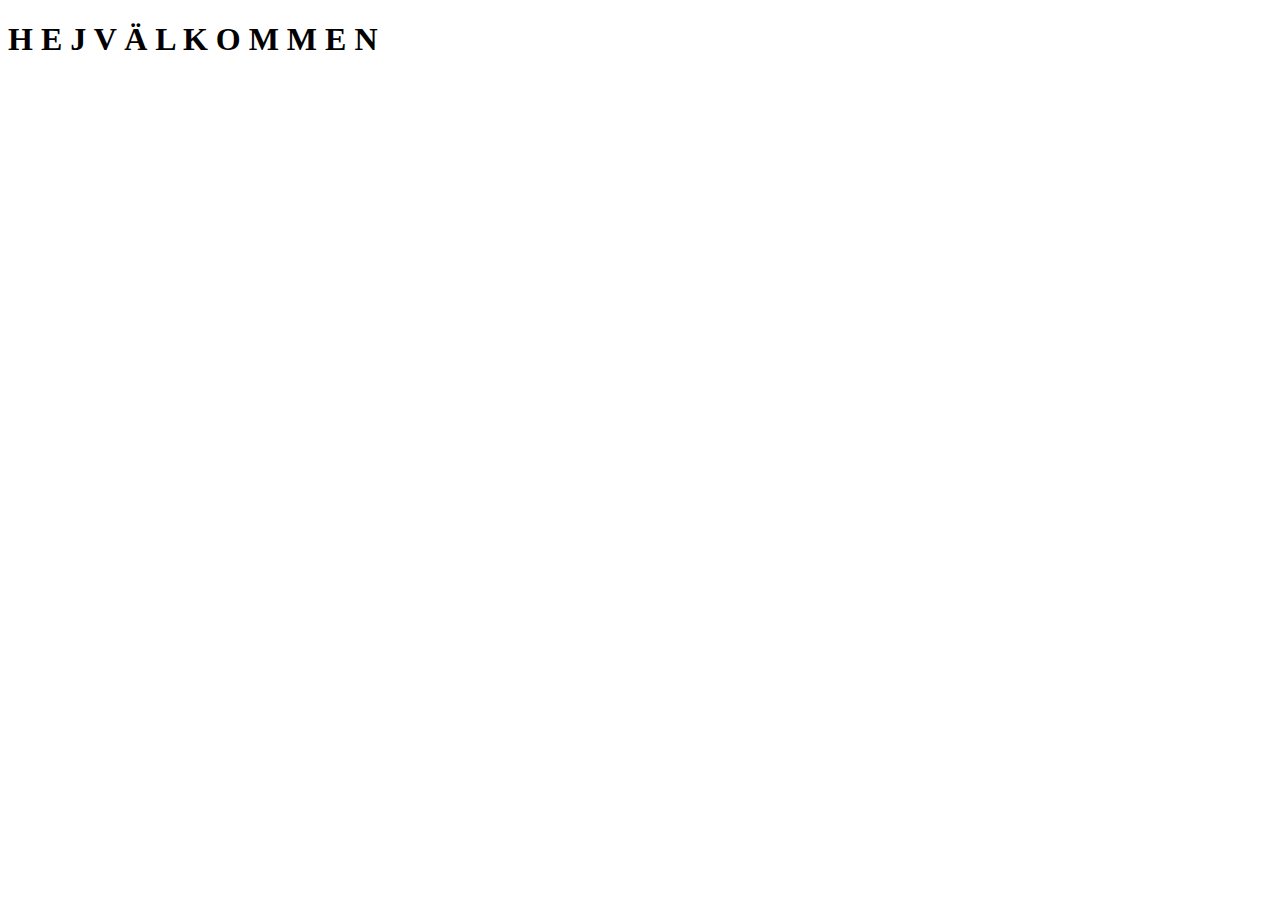
==== index.html @ 0bdd31bf "skapade en början på html. Första uppladning" ====
<!DOCTYPE html>
<html lang="en">
<head>
    <meta charset="UTF-8">
    <meta name="viewport" content="width=device-width, initial-scale=1.0">
    <title>Resturant le trabant</title>
</head>
<body>
    <h1>H E J  V Ä L K O M M E N</h1>
</body>
</html>
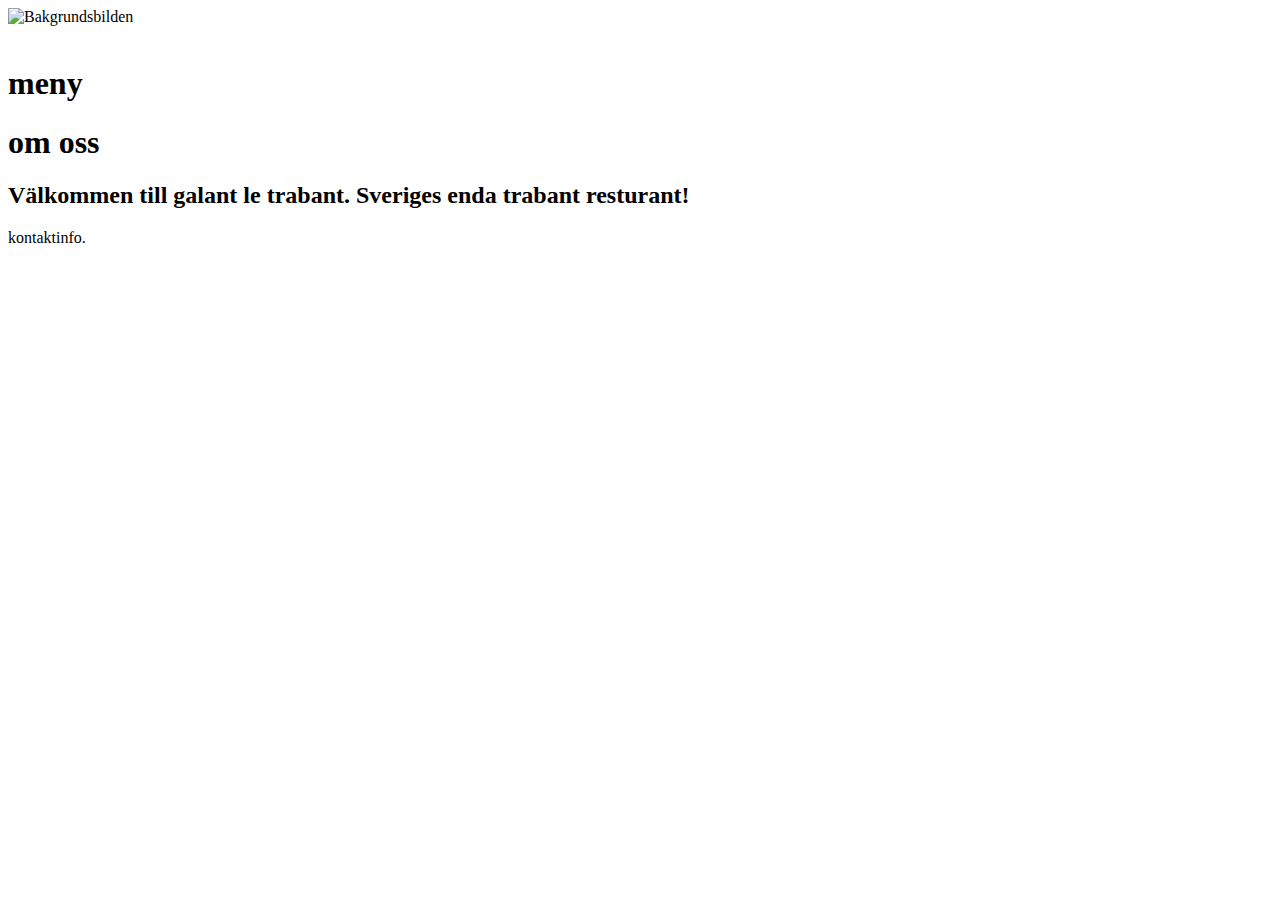
==== commit 0e176cb3: "Länkat till css. Skapat skeletet för de tre hemsidorna" ====
--- a/index.html
+++ b/index.html
@@ -4,8 +4,32 @@
     <meta charset="UTF-8">
     <meta name="viewport" content="width=device-width, initial-scale=1.0">
     <title>Resturant le trabant</title>
+    <link rel="stylesheet" href="css/style.css">
 </head>
 <body>
-    <h1>H E J  V Ä L K O M M E N</h1>
+    <div id="gridwrapper">
+        <img src="" alt="Bakgrundsbilden">
+        <nav class="nav">
+            <img src="" alt="">
+            <h1>meny</h1>
+            <h1>om oss</h1>
+        </nav>
+        
+        <main class="Front-innerGridwrapp">
+            <article>
+                <h2>Välkommen till galant le trabant.
+                    Sveriges enda trabant resturant!
+                </h2>
+            </article>
+
+        </main>
+
+        <footer>
+            kontaktinfo.
+            <!--enkel footer med kontaktinfo-->
+        </footer>
+
+
+    </div>
 </body>
 </html>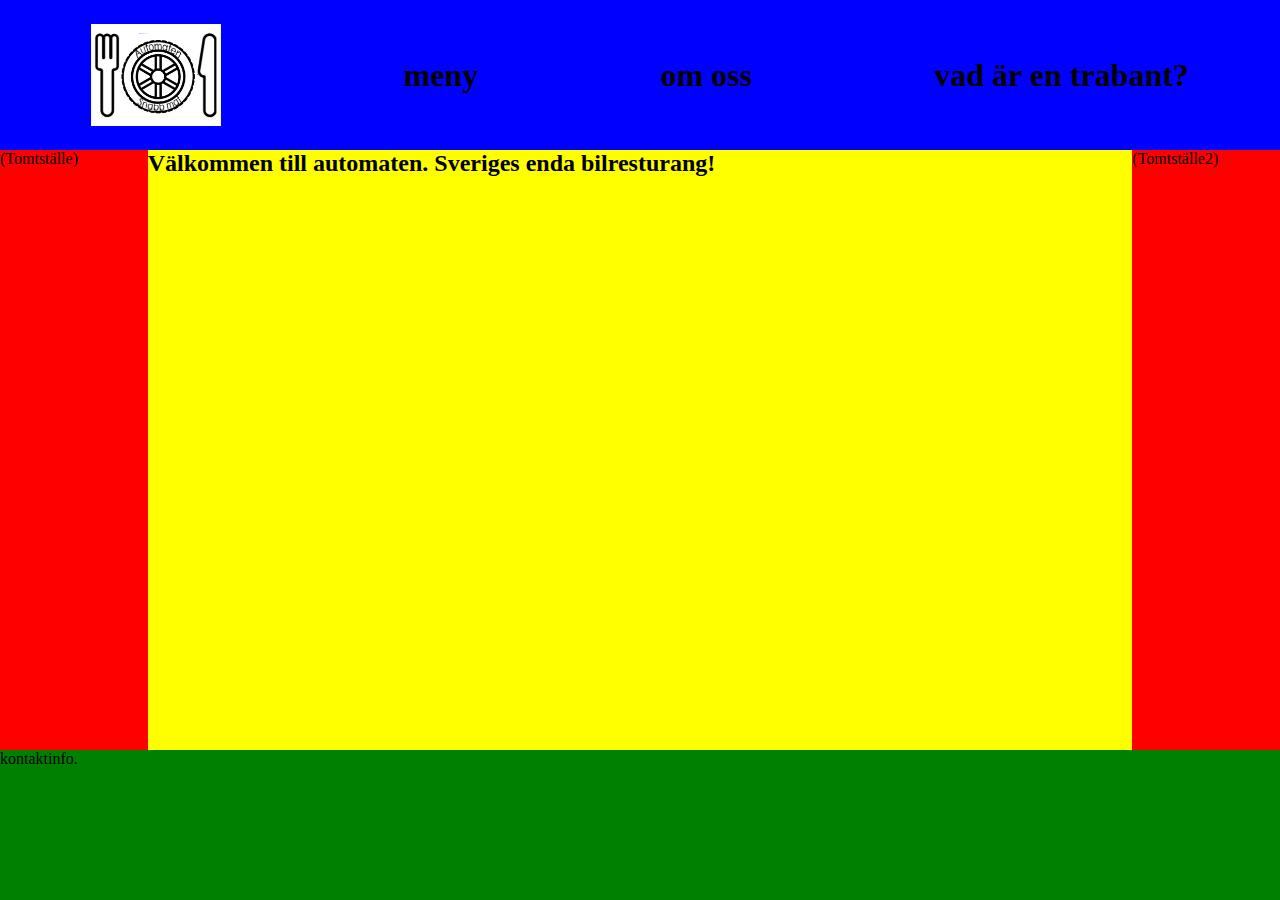
==== commit e083ae9f: "Nu har jag skapat mainsidan och börjat på menysidan. Kopplat css till båda." ====
--- a/index.html
+++ b/index.html
@@ -8,17 +8,19 @@
 </head>
 <body>
     <div id="gridwrapper">
-        <img src="" alt="Bakgrundsbilden">
-        <nav class="nav">
-            <img src="" alt="">
+        <nav class="navflex">
+            <img src="misc/AutoMatpsd.png" alt="logga" id="loggotyp">
             <h1>meny</h1>
             <h1>om oss</h1>
+            <h1>vad är en trabant?</h1>
         </nav>
-        
-        <main class="Front-innerGridwrapp">
-            <article>
-                <h2>Välkommen till galant le trabant.
-                    Sveriges enda trabant resturant!
+        <div id="empty">(Tomtställe)</div>
+        <div id="empty2">(Tomtställe2)</div>
+
+        <main class="main-innerGridwrapp">
+            <article id="mainWellcomepage">
+                <h2>Välkommen till automaten.
+                    Sveriges enda bilresturang!
                 </h2>
             </article>
 
--- a/css/style.css
+++ b/css/style.css
@@ -0,0 +1,52 @@
+*{
+    margin: 0px;
+    padding: 0px;
+}
+
+#gridwrapper{
+    display: grid;
+    width: 100vw;
+    height: 100vh;
+    grid-template-columns: 0.6fr 4fr 0.6fr;
+    grid-template-rows: 1fr 4fr 1fr;
+    grid-template-areas: 
+    
+    "na na na"
+    "em ma e2"
+    "fo fo fo"
+    ;
+}
+nav{
+    grid-area: na;
+    background-color: blue;
+}
+#empty{
+    grid-area: em;
+    background-color: red;
+}
+#empty2{
+    grid-area: e2;
+    background-color: red;
+}
+footer{
+    grid-area: fo;
+    background-color: green;
+}
+.main-innerGridwrapp{
+    grid-area: ma;
+    background-color: yellow;
+}
+
+/* över här har jag main utseendet för första sidan */
+/* underhär tänker jag fixa med naven */
+
+.navflex{
+    display: flex;
+    justify-content: space-around;
+    align-items: center;
+}
+#loggotyp{
+    height: auto;
+    width: 130px;
+
+}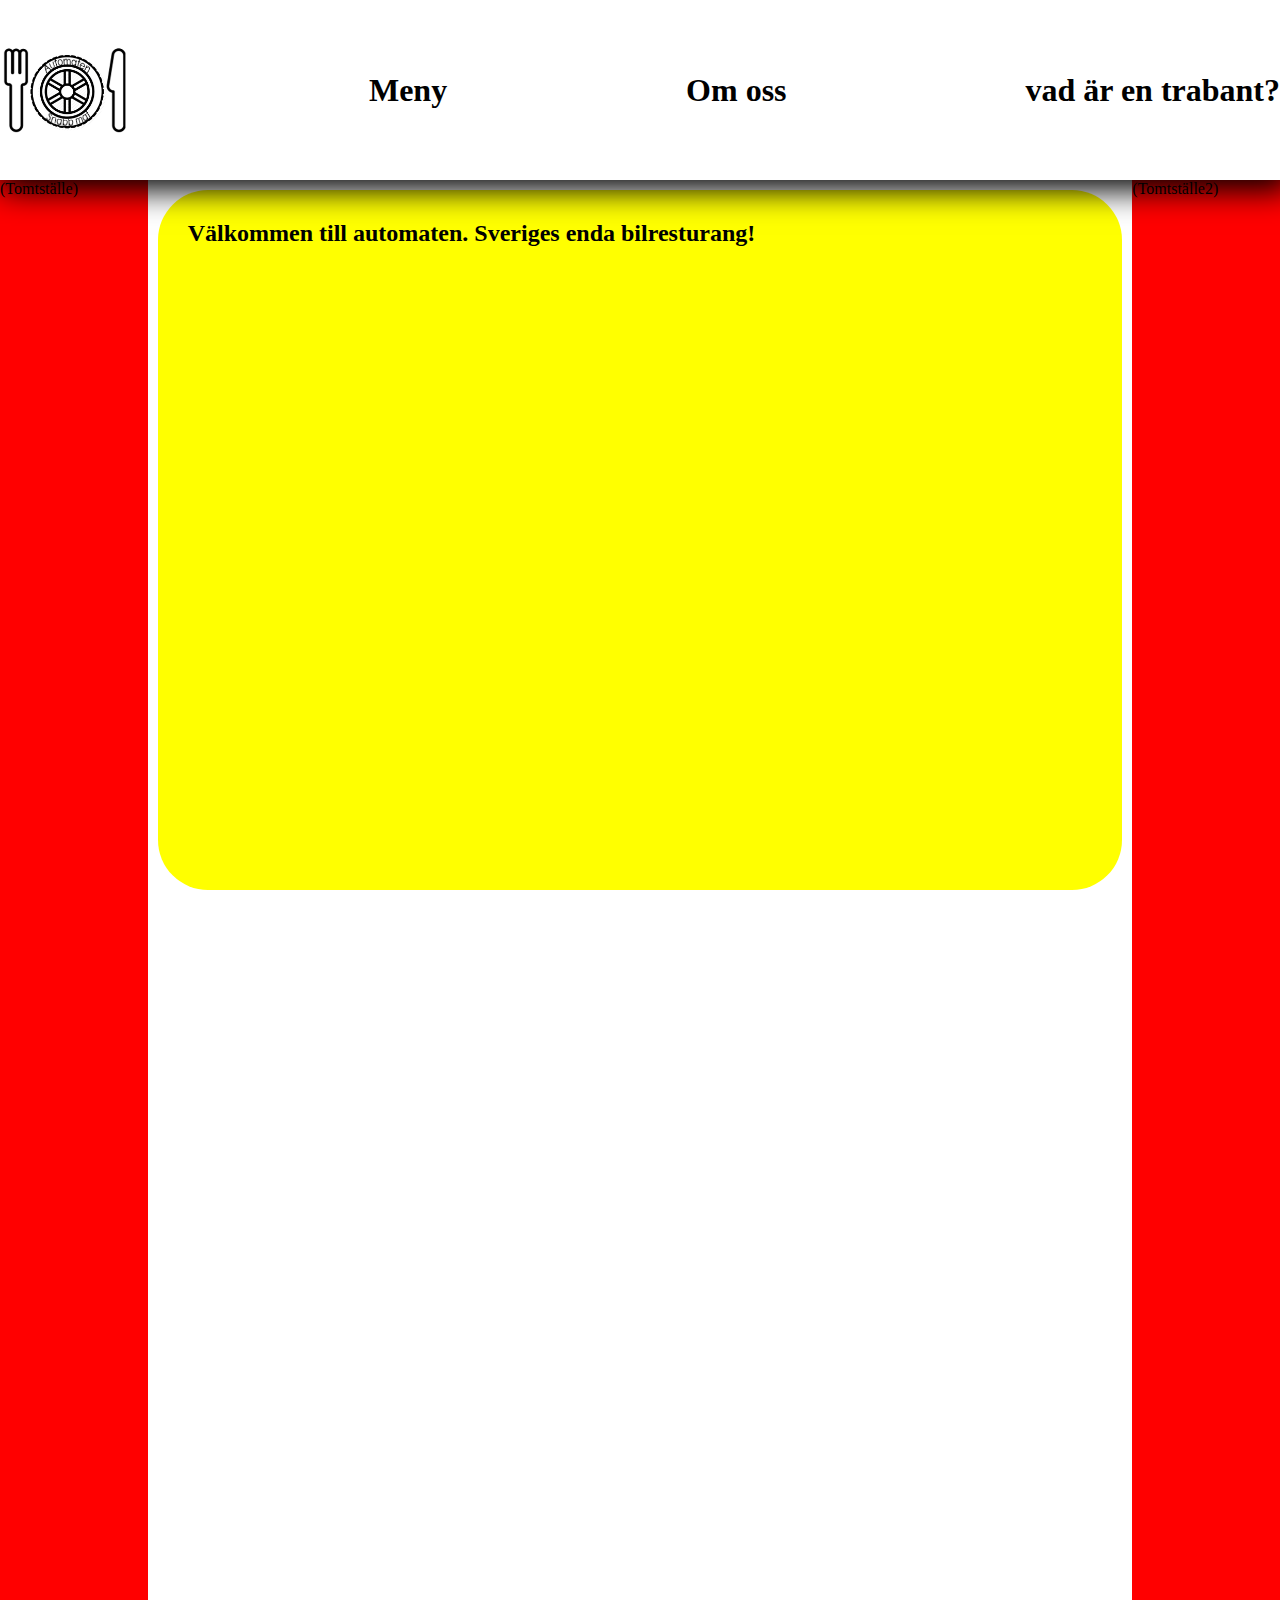
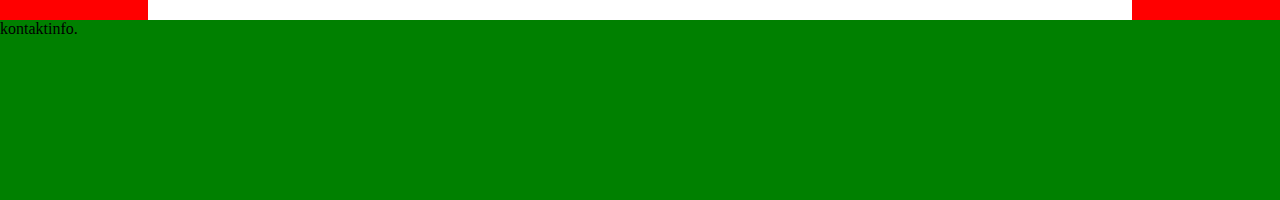
==== commit 8b9da8b1: "Fixat med länkningen i naven samt arbetat med menynsidan" ====
--- a/index.html
+++ b/index.html
@@ -10,8 +10,8 @@
     <div id="gridwrapper">
         <nav class="navflex">
             <img src="misc/AutoMatpsd.png" alt="logga" id="loggotyp">
-            <h1>meny</h1>
-            <h1>om oss</h1>
+            <a href="meny.html"><h1>Meny</h1></a>
+            <a href="Om-Oss.html"><h1>Om oss</h1></a>
             <h1>vad är en trabant?</h1>
         </nav>
         <div id="empty">(Tomtställe)</div>
--- a/css/style.css
+++ b/css/style.css
@@ -14,11 +14,16 @@
     "na na na"
     "em ma e2"
     "fo fo fo"
+
     ;
+    margin: 0;
 }
 nav{
+    position: relative;
+    z-index: 10;
     grid-area: na;
-    background-color: blue;
+    box-shadow: 5px 5px 30px 5px rgba(0, 0, 0, 80 );
+    background-color: white;
 }
 #empty{
     grid-area: em;
@@ -35,6 +40,17 @@
 .main-innerGridwrapp{
     grid-area: ma;
     background-color: yellow;
+    border-radius: 50px 50px 50px 50px;
+    margin: 10px;
+    padding: 30px;
+    display: grid;
+    grid-template-areas: 
+    
+    "txt txt"
+    "im1 im2"
+    "im3 im4"
+    
+    ;
 }
 
 /* över här har jag main utseendet för första sidan */
@@ -42,11 +58,67 @@
 
 .navflex{
     display: flex;
-    justify-content: space-around;
+    justify-content: space-between;
     align-items: center;
+
 }
 #loggotyp{
     height: auto;
     width: 130px;
 
+}
+ /* här är menynsidan */
+#gridwrapper{
+    display: grid;
+    width: 100vw;
+    height: 200vh;
+    grid-template-columns: 0.6fr 4fr 0.6fr;
+    grid-template-rows: 1fr 4fr 4fr 1fr;
+    grid-template-areas: 
+    
+    "na na na"
+    "em ma e2"
+    "em me e2"
+    "fo fo fo"
+    ;
+ 
+}
+#mat_meny{
+    grid-area: me;
+    background: lightblue;
+    display:flex;
+    justify-content: space-around;
+    border-radius: 50px 50px 50px 50px;
+    margin:10px;
+}
+/* bilder i menyn*/
+.bilbilder{
+    height: 180px;
+    width: auto;
+    margin: 10px;
+}
+#img1{
+grid-area: im1;
+}
+#img2{
+grid-area: im2;
+}
+#img3{
+grid-area: im3;
+}
+#img4{
+grid-area: im4;
+}
+/* Här under är det lite styling med text */
+
+a {
+    color: black;
+    text-decoration: none;
+}
+
+a:hover 
+{
+     color:black; 
+     text-decoration:none; 
+     cursor:pointer;  
 }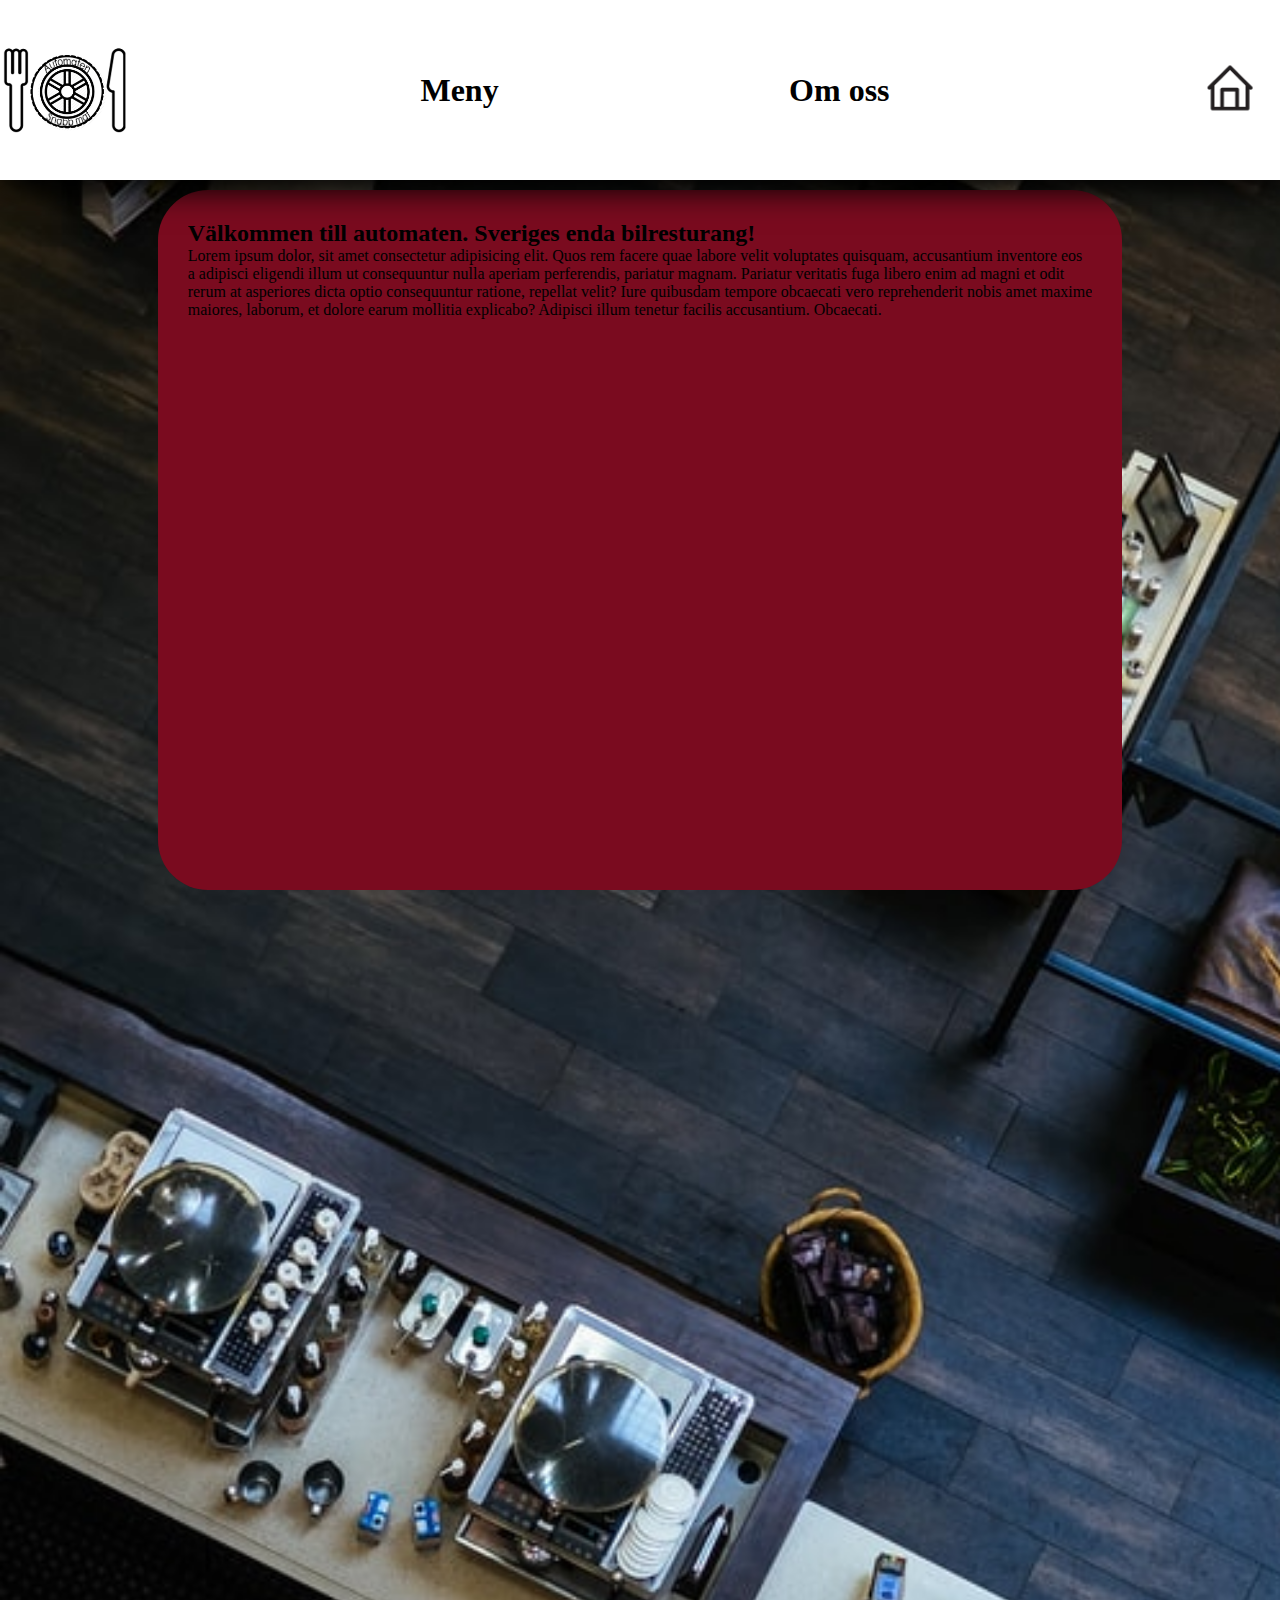
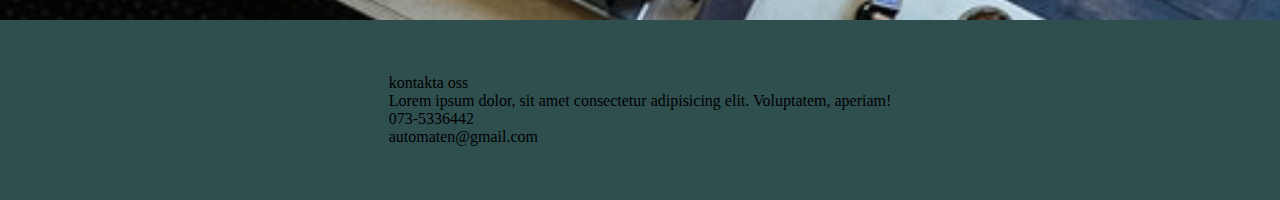
==== commit 7b0a1636: "Stylat hemsidan och färgett det mesta. fortfarande lite kvar. samt ska göra färdigt meny samt om oss" ====
--- a/index.html
+++ b/index.html
@@ -10,24 +10,30 @@
     <div id="gridwrapper">
         <nav class="navflex">
             <img src="misc/AutoMatpsd.png" alt="logga" id="loggotyp">
-            <a href="meny.html"><h1>Meny</h1></a>
-            <a href="Om-Oss.html"><h1>Om oss</h1></a>
-            <h1>vad är en trabant?</h1>
+            <a href="meny.html"><div class="navboxes"> <h1>Meny</h1> </div> </a>
+            <a href="Om-Oss.html"><div class="navboxes"> <h1>Om oss</h1> </div> </a>
+            <a href="index.html">  <img src="misc/hem.png" alt="hemknappen" id="hemknapp" ></a>
         </nav>
-        <div id="empty">(Tomtställe)</div>
-        <div id="empty2">(Tomtställe2)</div>
+        <div class="tom" id="empty"></div>
+        <div class="tom" id="empty2"></div>
 
         <main class="main-innerGridwrapp">
             <article id="mainWellcomepage">
                 <h2>Välkommen till automaten.
                     Sveriges enda bilresturang!
                 </h2>
+                <p>Lorem ipsum dolor, sit amet consectetur adipisicing elit. Quos rem facere quae labore velit voluptates quisquam, accusantium inventore eos a adipisci eligendi illum ut consequuntur nulla aperiam perferendis, pariatur magnam. Pariatur veritatis fuga libero enim ad magni et odit rerum at asperiores dicta optio consequuntur ratione, repellat velit? Iure quibusdam tempore obcaecati vero reprehenderit nobis amet maxime maiores, laborum, et dolore earum mollitia explicabo? Adipisci illum tenetur facilis accusantium. Obcaecati.</p>
             </article>
 
         </main>
 
         <footer>
-            kontaktinfo.
+        <ul>
+            <li>kontakta oss</li>
+            <li>Lorem ipsum dolor, sit amet consectetur adipisicing elit. Voluptatem, aperiam!</li>
+            <li>073-5336442</li>
+            <li>automaten@gmail.com</li>
+        </ul>
             <!--enkel footer med kontaktinfo-->
         </footer>
 
--- a/css/style.css
+++ b/css/style.css
@@ -1,6 +1,7 @@
 *{
     margin: 0px;
     padding: 0px;
+    overflow-x: hidden;
 }
 
 #gridwrapper{
@@ -17,6 +18,8 @@
 
     ;
     margin: 0;
+    background-image: url(../misc/bakgrund.jpg);
+    background-size: cover;
 }
 nav{
     position: relative;
@@ -27,19 +30,24 @@
 }
 #empty{
     grid-area: em;
-    background-color: red;
 }
 #empty2{
     grid-area: e2;
-    background-color: red;
+
+}
+.tom{
+    background: rgba(0, 0, 0, 0);
 }
 footer{
     grid-area: fo;
-    background-color: green;
+    background-color: darkslategray;
+    display: flex;
+    align-items: center;
+    justify-content: center;
 }
 .main-innerGridwrapp{
     grid-area: ma;
-    background-color: yellow;
+    background-color: #7a0b1f;
     border-radius: 50px 50px 50px 50px;
     margin: 10px;
     padding: 30px;
@@ -62,11 +70,25 @@
     align-items: center;
 
 }
+.navboxen{
+    width: 50px;
+    height: 50px;
+    color: darkslategray;
+}
+
 #loggotyp{
     height: auto;
     width: 130px;
 
 }
+#hemknapp{
+    width: 60px;
+    height: auto;
+    margin: 20px;
+
+}
+
+
  /* här är menynsidan */
 #gridwrapper{
     display: grid;
@@ -96,6 +118,7 @@
     height: 180px;
     width: auto;
     margin: 10px;
+    box-shadow: 5px 5px 30px 5px rgba(0, 0, 0, 80 );
 }
 #img1{
 grid-area: im1;
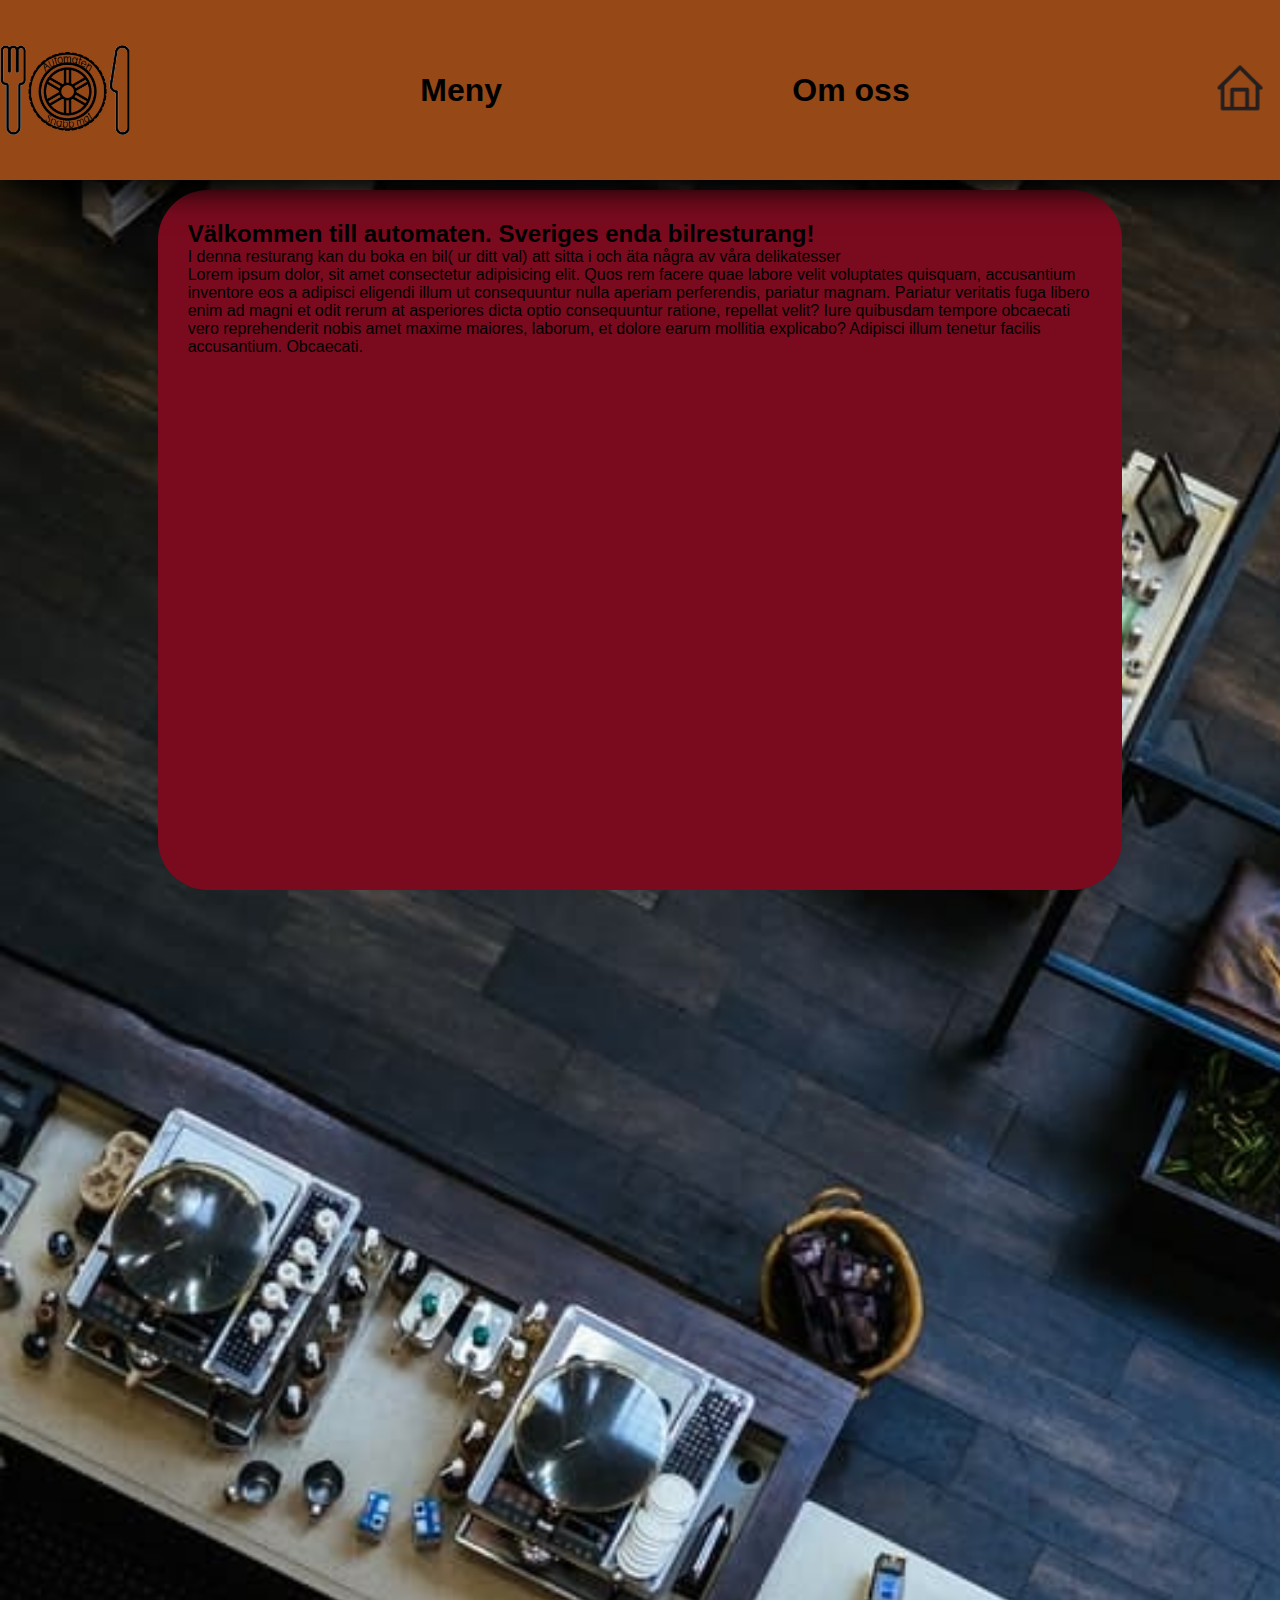
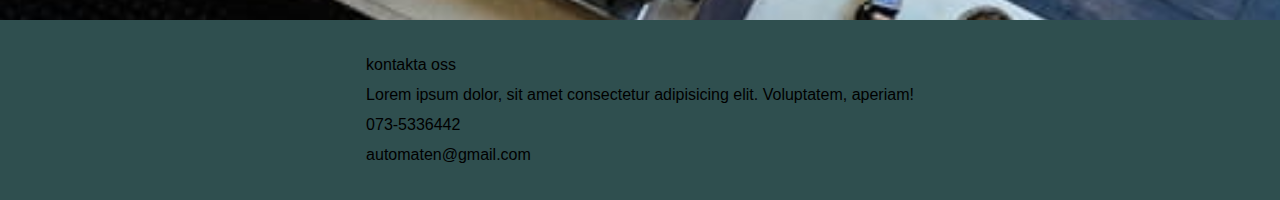
==== commit a30cc542: "de sista ändringarna och finslipning" ====
--- a/index.html
+++ b/index.html
@@ -14,19 +14,18 @@
             <a href="Om-Oss.html"><div class="navboxes"> <h1>Om oss</h1> </div> </a>
             <a href="index.html">  <img src="misc/hem.png" alt="hemknappen" id="hemknapp" ></a>
         </nav>
-        <div class="tom" id="empty"></div>
+        <div class="tom" id="empty"> </div>
         <div class="tom" id="empty2"></div>
 
-        <main class="main-innerGridwrapp">
-            <article id="mainWellcomepage">
+        <main class= "textpagewrapper">
+            <article >
                 <h2>Välkommen till automaten.
                     Sveriges enda bilresturang!
                 </h2>
+                <p>I denna resturang kan du boka en bil( ur ditt val) att sitta i och äta några av våra delikatesser</p>
                 <p>Lorem ipsum dolor, sit amet consectetur adipisicing elit. Quos rem facere quae labore velit voluptates quisquam, accusantium inventore eos a adipisci eligendi illum ut consequuntur nulla aperiam perferendis, pariatur magnam. Pariatur veritatis fuga libero enim ad magni et odit rerum at asperiores dicta optio consequuntur ratione, repellat velit? Iure quibusdam tempore obcaecati vero reprehenderit nobis amet maxime maiores, laborum, et dolore earum mollitia explicabo? Adipisci illum tenetur facilis accusantium. Obcaecati.</p>
             </article>
-
         </main>
-
         <footer>
         <ul>
             <li>kontakta oss</li>
--- a/css/style.css
+++ b/css/style.css
@@ -1,7 +1,9 @@
 *{
     margin: 0px;
     padding: 0px;
+    box-sizing: border-box;
     overflow-x: hidden;
+    font-family: 'Gill Sans', 'Gill Sans MT', Calibri, 'Trebuchet MS', sans-serif;
 }
 
 #gridwrapper{
@@ -13,20 +15,22 @@
     grid-template-areas: 
     
     "na na na"
-    "em ma e2"
+    "em be e2"
     "fo fo fo"
 
     ;
     margin: 0;
     background-image: url(../misc/bakgrund.jpg);
     background-size: cover;
+    overflow-y: visible;
 }
 nav{
     position: relative;
     z-index: 10;
     grid-area: na;
     box-shadow: 5px 5px 30px 5px rgba(0, 0, 0, 80 );
-    background-color: white;
+    background-color: 
+    #964817;
 }
 #empty{
     grid-area: em;
@@ -46,12 +50,14 @@
     justify-content: center;
 }
 .main-innerGridwrapp{
-    grid-area: ma;
+    grid-area: bi;
     background-color: #7a0b1f;
     border-radius: 50px 50px 50px 50px;
     margin: 10px;
     padding: 30px;
     display: grid;
+    grid-template-columns: 1fr 1fr;
+    grid-template-rows: 30px 1fr 1fr;
     grid-template-areas: 
     
     "txt txt"
@@ -59,6 +65,26 @@
     "im3 im4"
     
     ;
+
+}
+
+.textpagewrapper{
+    grid-area: bi;
+    background-color: #7a0b1f;
+    border-radius: 50px 50px 50px 50px;
+    margin: 10px;
+    padding: 30px;
+    display: grid;
+    grid-template-columns:  1fr;
+    grid-template-rows:  1fr;
+    grid-template-areas: 
+    
+    "be"
+
+    ;
+}
+#mainWellcomepage{
+    grid-area: be;
 }
 
 /* över här har jag main utseendet för första sidan */
@@ -84,7 +110,7 @@
 #hemknapp{
     width: 60px;
     height: auto;
-    margin: 20px;
+    margin: 10px;
 
 }
 
@@ -99,7 +125,7 @@
     grid-template-areas: 
     
     "na na na"
-    "em ma e2"
+    "em bi e2"
     "em me e2"
     "fo fo fo"
     ;
@@ -108,10 +134,19 @@
 #mat_meny{
     grid-area: me;
     background: lightblue;
-    display:flex;
+   
     justify-content: space-around;
     border-radius: 50px 50px 50px 50px;
     margin:10px;
+}
+ol{
+    padding: 20px;
+}
+li{
+    padding: 6px;
+}
+.matrubrik{
+    text-decoration: underline;
 }
 /* bilder i menyn*/
 .bilbilder{
@@ -144,4 +179,6 @@
      color:black; 
      text-decoration:none; 
      cursor:pointer;  
-}+}
+/* dokumentation nedanför */
+
